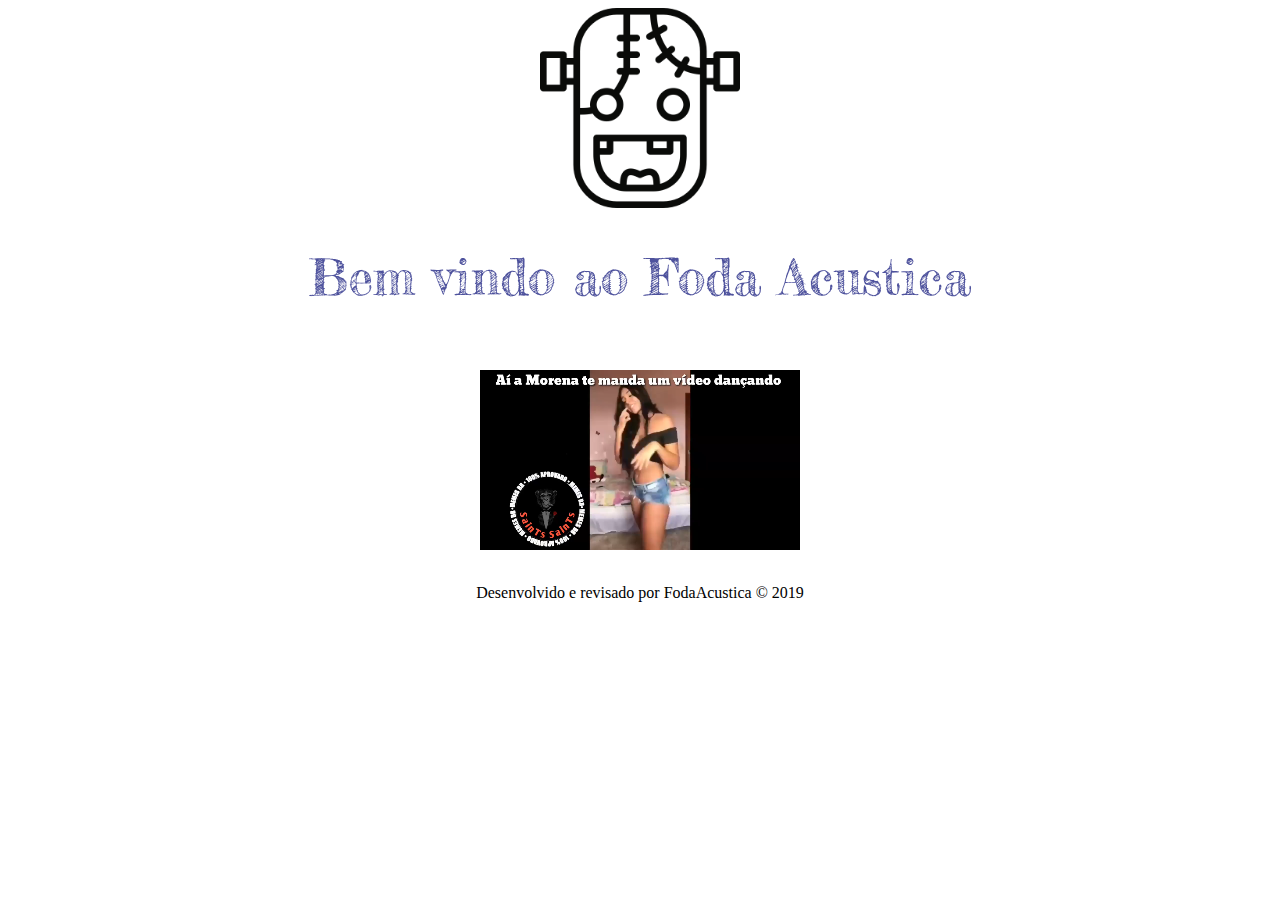
==== index.html @ 05ca1cbc "v 0.00.01" ====
<!DOCTYPE html>
<html lang="en">
<head>
    <meta charset="UTF-8">
    <meta name="viewport" content="width=device-width, initial-scale=1.0">
    <meta http-equiv="X-UA-Compatible" content="ie=edge">
    <link rel="stylesheet" href="css/index.css">
    <link rel="shortcut icon" type="image/x-icon" href="icon/2274icon.ico">
    <link href="https://fonts.googleapis.com/css?family=Fredericka+the+Great" rel="stylesheet">
    <title>Foda Acustica</title>
</head>
<body>
    <center>
        <img id="logo" src="img/Monster.png" type="image/png">
        <h1>Bem vindo ao Foda Acustica</h1>
        <video width="320" height="240" autoplay>
            <source src="video/morena.mp4" type="video/mp4">
            <source src="movie.ogg" type="video/ogg">
          Your browser does not support the video tag.
          </video>
    </center>
</body>
<center><footer>Desenvolvido e revisado por FodaAcustica &COPY; 2019</footer></center>
</html>
---- css/index.css ----
body{
   background-image: -moz-linear-gradient(left, #c1ddfa, #ffcfcb, #ff9f97,#98b6ec);
}
h1{
    font-family: 'Fredericka the Great', cursive;
    font-weight: normal;
    font-size: 50px;
    color:/* #ff8376,*/ #4e529d;
}
#logo{
    width: 200px;
    height: 200px;
}
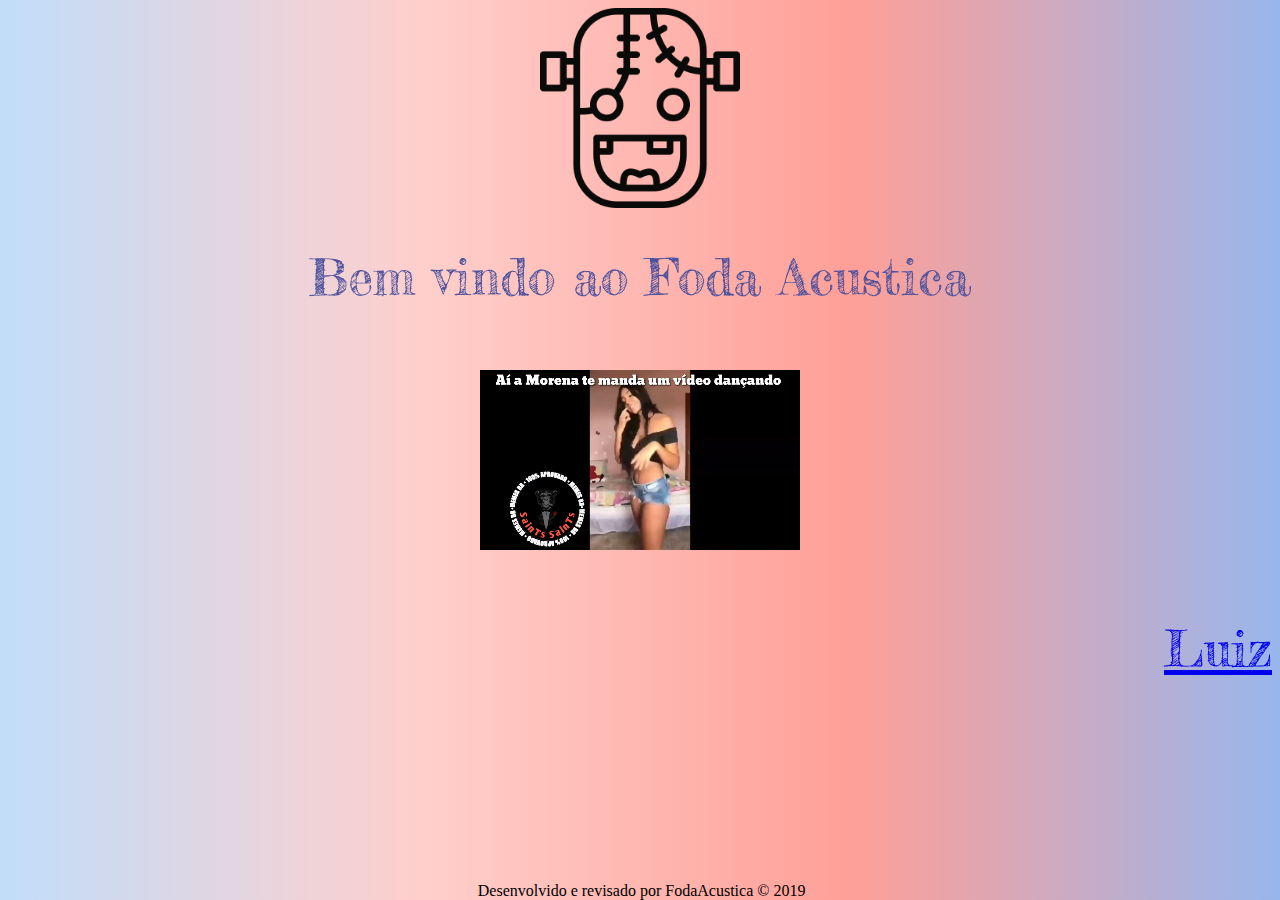
==== commit 57ee0278: "Edt pg Luiz" ====
--- a/index.html
+++ b/index.html
@@ -19,6 +19,9 @@
           Your browser does not support the video tag.
           </video>
     </center>
+    <div id="luiz">
+        <h1><a href="luiz.html">Luiz</a></h1>
+    </div>
 </body>
 <center><footer>Desenvolvido e revisado por FodaAcustica &COPY; 2019</footer></center>
 </html>--- a/css/index.css
+++ b/css/index.css
@@ -1,5 +1,7 @@
 body{
    background-image: -moz-linear-gradient(left, #c1ddfa, #ffcfcb, #ff9f97,#98b6ec);
+   background-image: -webkit-linear-gradient(left, #c1ddfa, #ffcfcb, #ff9f97,#98b6ec);
+   background-image: -o-linear-gradient(left, #c1ddfa, #ffcfcb, #ff9f97,#98b6ec);
 }
 h1{
     font-family: 'Fredericka the Great', cursive;
@@ -10,4 +12,14 @@
 #logo{
     width: 200px;
     height: 200px;
+}
+#luiz{
+    float: right;
+}
+footer{
+    clear:both;
+    position:absolute;
+    bottom:0;
+    width:99%;
+    text-align:center;  
 }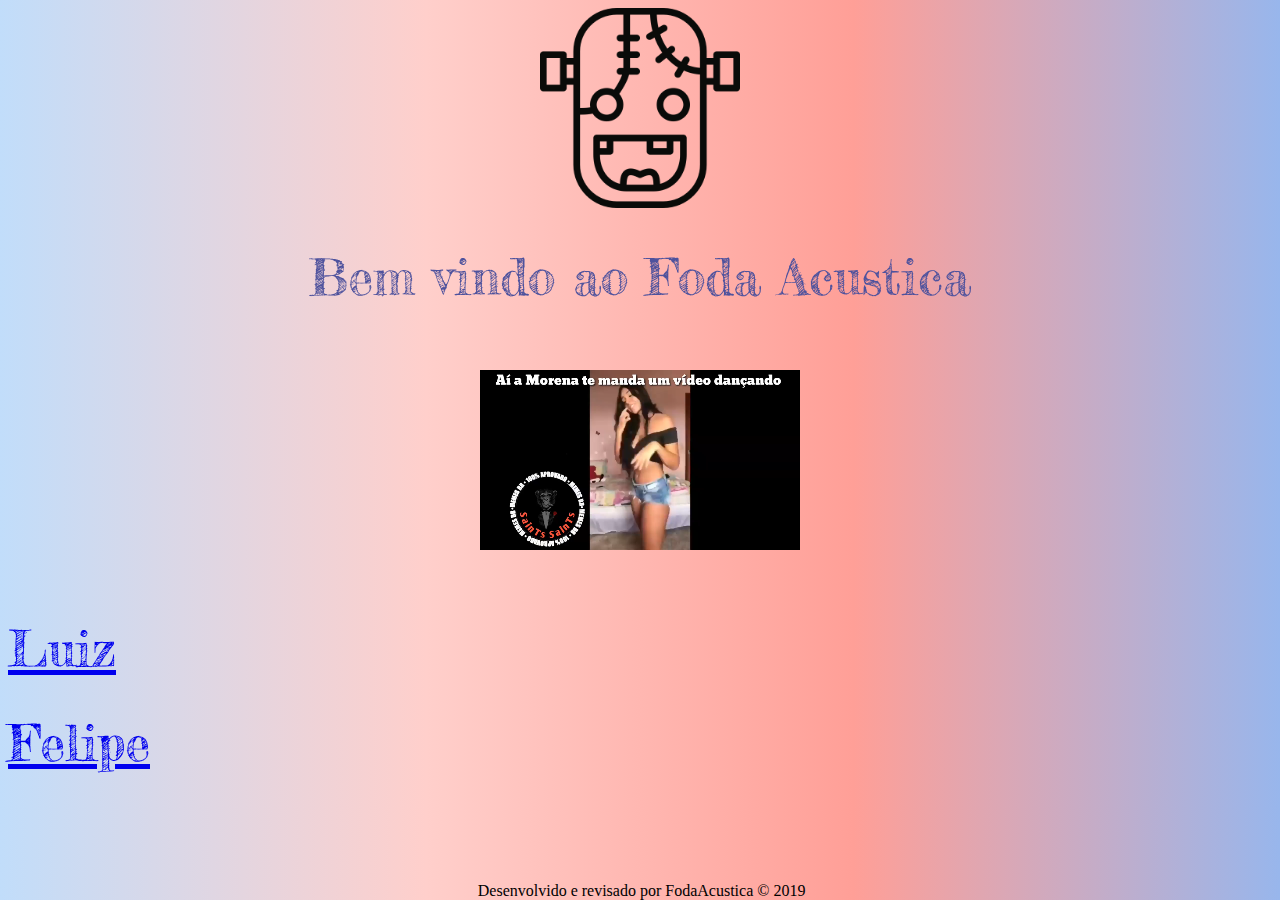
==== commit 7607a91c: "Pagina Felipe" ====
--- a/index.html
+++ b/index.html
@@ -19,8 +19,11 @@
           Your browser does not support the video tag.
           </video>
     </center>
-    <div id="luiz">
+    <div id="Luiz">
         <h1><a href="luiz.html">Luiz</a></h1>
+    </div>
+	<div id="Felipe">
+        <h1><a href="felipe.html">Felipe</a></h1>
     </div>
 </body>
 <center><footer>Desenvolvido e revisado por FodaAcustica &COPY; 2019</footer></center>
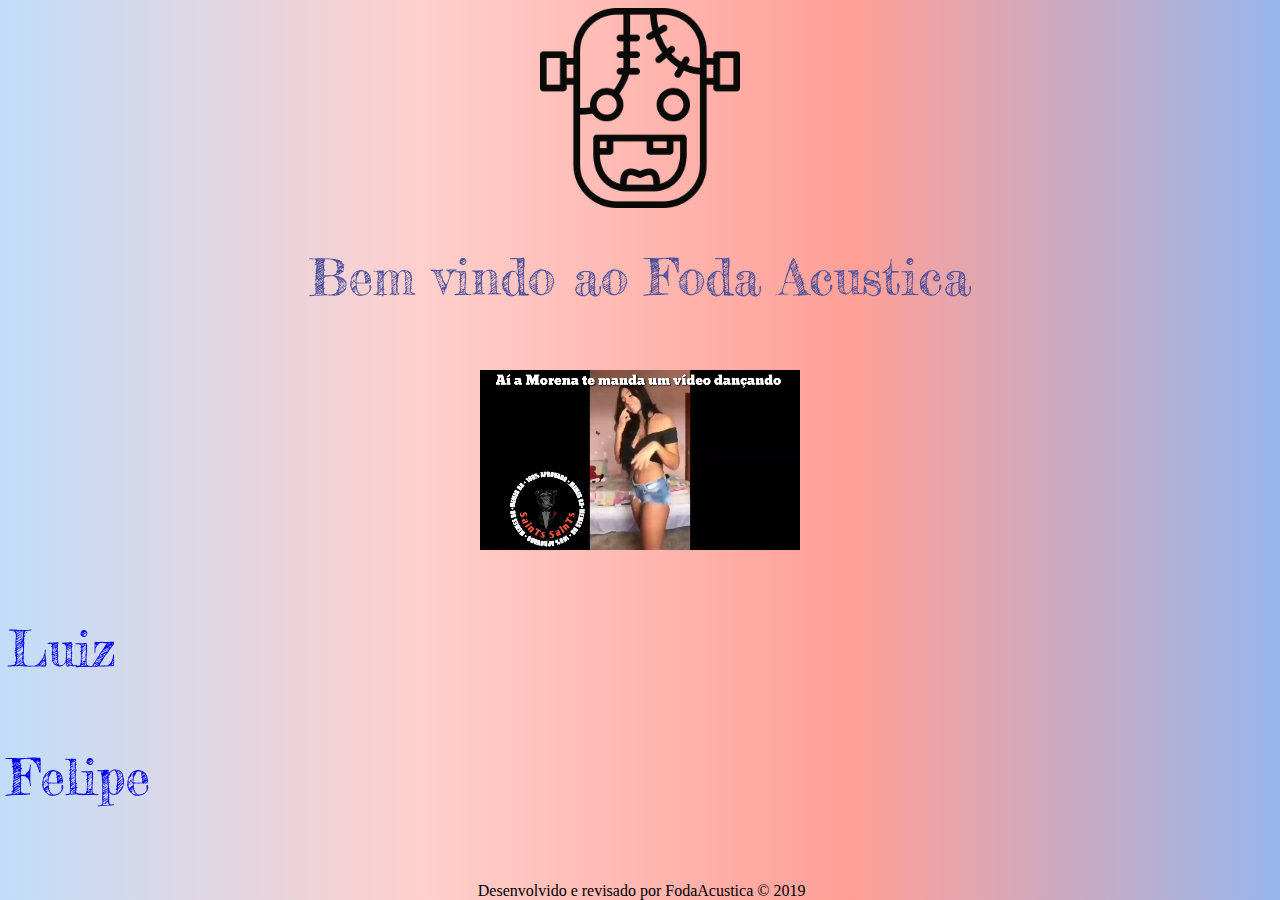
==== commit 985fd182: "att v 0.001" ====
--- a/index.html
+++ b/index.html
@@ -22,7 +22,7 @@
     <div id="Luiz">
         <h1><a href="luiz.html">Luiz</a></h1>
     </div>
-	<div id="Felipe">
+	<div id="felipe">
         <h1><a href="felipe.html">Felipe</a></h1>
     </div>
 </body>
--- a/css/index.css
+++ b/css/index.css
@@ -15,6 +15,11 @@
 }
 #luiz{
     float: right;
+    position:absolute;
+}
+#felipe{
+    float: left;
+    position: absolute;
 }
 footer{
     clear:both;
@@ -22,4 +27,7 @@
     bottom:0;
     width:99%;
     text-align:center;  
+}
+a{
+    text-decoration: none;
 }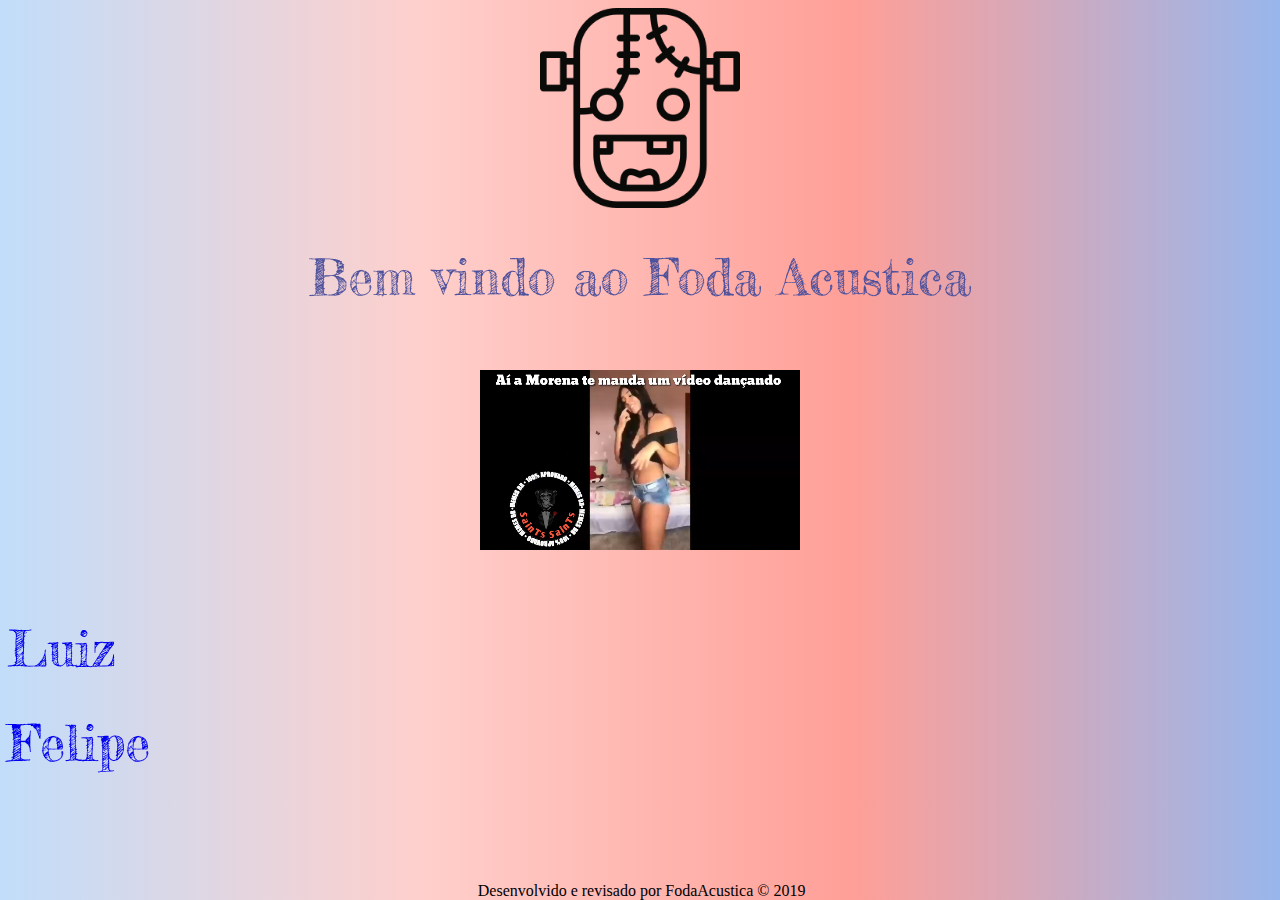
==== commit 6a7e7943: "button" ====
--- a/index.html
+++ b/index.html
@@ -11,7 +11,7 @@
 </head>
 <body>
     <center>
-        <img id="logo" src="img/Monster.png" type="image/png">
+        <a href="index.html"><img id="logo" src="img/Monster.png" type="image/png"></a>
         <h1>Bem vindo ao Foda Acustica</h1>
         <video width="320" height="240" autoplay>
             <source src="video/morena.mp4" type="video/mp4">
@@ -22,7 +22,7 @@
     <div id="Luiz">
         <h1><a href="luiz.html">Luiz</a></h1>
     </div>
-	<div id="felipe">
+	<div id="Felipe">
         <h1><a href="felipe.html">Felipe</a></h1>
     </div>
 </body>
--- a/css/index.css
+++ b/css/index.css
@@ -15,11 +15,6 @@
 }
 #luiz{
     float: right;
-    position:absolute;
-}
-#felipe{
-    float: left;
-    position: absolute;
 }
 footer{
     clear:both;
@@ -28,6 +23,7 @@
     width:99%;
     text-align:center;  
 }
+
 a{
-    text-decoration: none;
+	text-decoration: none;
 }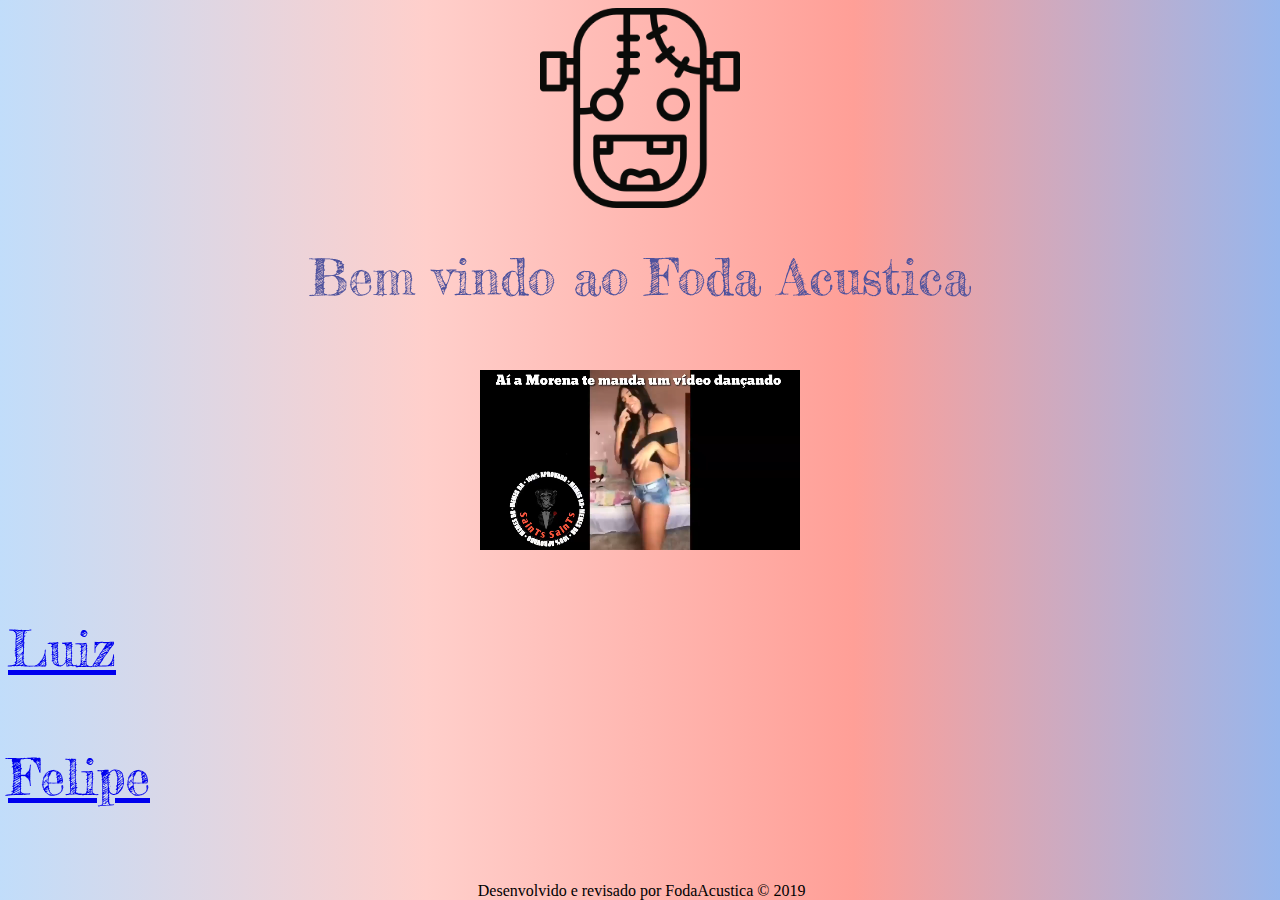
==== commit 72818be5: "Botão" ====
--- a/index.html
+++ b/index.html
@@ -22,7 +22,7 @@
     <div id="Luiz">
         <h1><a href="luiz.html">Luiz</a></h1>
     </div>
-	<div id="Felipe">
+	<div id="felipe">
         <h1><a href="felipe.html">Felipe</a></h1>
     </div>
 </body>
--- a/css/index.css
+++ b/css/index.css
@@ -15,6 +15,11 @@
 }
 #luiz{
     float: right;
+    position:absolute;
+}
+#felipe{
+    float: left;
+    position: absolute;
 }
 footer{
     clear:both;
@@ -23,7 +28,12 @@
     width:99%;
     text-align:center;  
 }
+<<<<<<< HEAD
 
 a{
 	text-decoration: none;
+=======
+a{
+    text-decoration: none;
+>>>>>>> 985fd182f68f5ff9ef9cd4aec52c7c6475486ee7
 }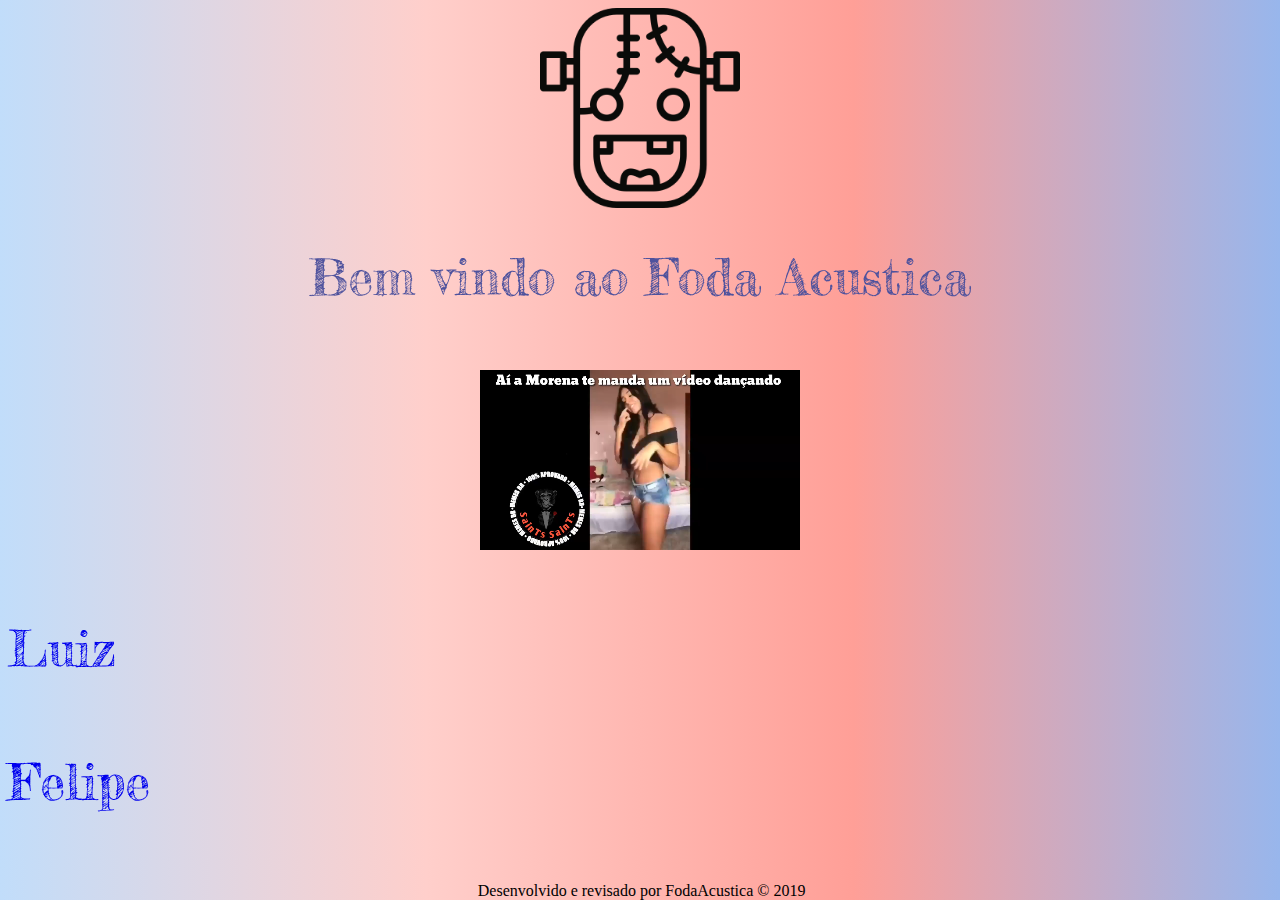
==== commit 67aa9ad4: "animation" ====
--- a/index.html
+++ b/index.html
@@ -19,10 +19,10 @@
           Your browser does not support the video tag.
           </video>
     </center>
-    <div id="Luiz">
+    <div id="menu">
         <h1><a href="luiz.html">Luiz</a></h1>
     </div>
-	<div id="felipe">
+	<div id="menu">
         <h1><a href="felipe.html">Felipe</a></h1>
     </div>
 </body>
--- a/css/index.css
+++ b/css/index.css
@@ -28,12 +28,88 @@
     width:99%;
     text-align:center;  
 }
-<<<<<<< HEAD
-
-a{
-	text-decoration: none;
-=======
 a{
     text-decoration: none;
->>>>>>> 985fd182f68f5ff9ef9cd4aec52c7c6475486ee7
-}+    place-content: 
+}
+#menu{
+    width: 100px;
+    height: 100px;
+   /* background: red;*/
+    position: relative;
+    -webkit-animation: mymove 5s infinite; /* Safari 4.0 - 8.0 */
+    -webkit-animation-delay: 2s; /* Safari 4.0 - 8.0 */
+    animation: mymove 7s infinite;
+    animation-delay: 1s;
+  }
+  /* Safari 4.0 - 8.0 */
+@-webkit-keyframes mymove {
+    from {left: 0px;}
+    to {left: 200px;}
+  }
+  
+  @keyframes mymove {
+    from {left: 0px;}
+    to {left: 200px;}
+  }
+  #but {
+    width: 100px;
+    height: 50px;
+    background-color: none;
+    position: relative;
+    -webkit-animation-name: example; /* Safari 4.0 - 8.0 */
+    -webkit-animation-duration: 9s; /* Safari 4.0 - 8.0 */
+    -webkit-animation-iteration-count: 5; /* Safari 4.0 - 8.0 */
+    animation-name: example;
+    animation-duration: 9s;
+    animation-iteration-count: 5;
+    margin-left: 38%;
+  }
+  
+  /* Safari 4.0 - 8.0 */
+  @-webkit-keyframes example {
+    0%   {background-color:#c1ddfa; left:0px; top:0px;}
+    25%  {background-color:#ffcfcb; left:200px; top:0px;}
+    50%  {background-color:#ff9f97; left:200px; top:200px;}
+    75%  {background-color:#98b6ec; left:0px; top:200px;}
+    100% {background-color:#4e529d; left:0px; top:0px;}
+  }
+  
+  /* Standard syntax */
+  @keyframes example {
+    0%   {background-color:#c1ddfa; left:0px; top:0px;}
+    25%  {background-color:#ffcfcb; left:200px; top:0px;}
+    50%  {background-color:#ff9f97; left:200px; top:200px;}
+    75%  {background-color:#98b6ec; left:0px; top:200px;}
+    100% {background-color:#4e529d; left:0px; top:0px;}
+  }
+  #logimg {
+    width: 100px;
+    height: 100px;
+    background-color: none;
+    position: relative;
+    -webkit-animation-name: example; /* Safari 4.0 - 8.0 */
+    -webkit-animation-duration: 4s; /* Safari 4.0 - 8.0 */
+    animation-name: example;
+    animation-duration: 4s;
+  }
+  
+  /* Safari 4.0 - 8.0 */
+  @-webkit-keyframes example {
+    0%   {background-color:none; left:0px; top:0px;}
+    25%  {background-color:none; left:200px; top:0px;}
+    50%  {background-color:none; left:200px; top:200px;}
+    75%  {background-color:none; left:0px; top:200px;}
+    100% {background-color:none; left:0px; top:0px;}
+  }
+  
+  /* Standard syntax */
+  @keyframes example {
+    0%   {background-color:none; left:0px; top:0px;}
+    25%  {background-color:none; left:200px; top:0px;}
+    50%  {background-color:none; left:200px; top:200px;}
+    75%  {background-color:none; left:0px; top:200px;}
+    100% {background-color:none; left:0px; top:0px;}
+  }
+
+  